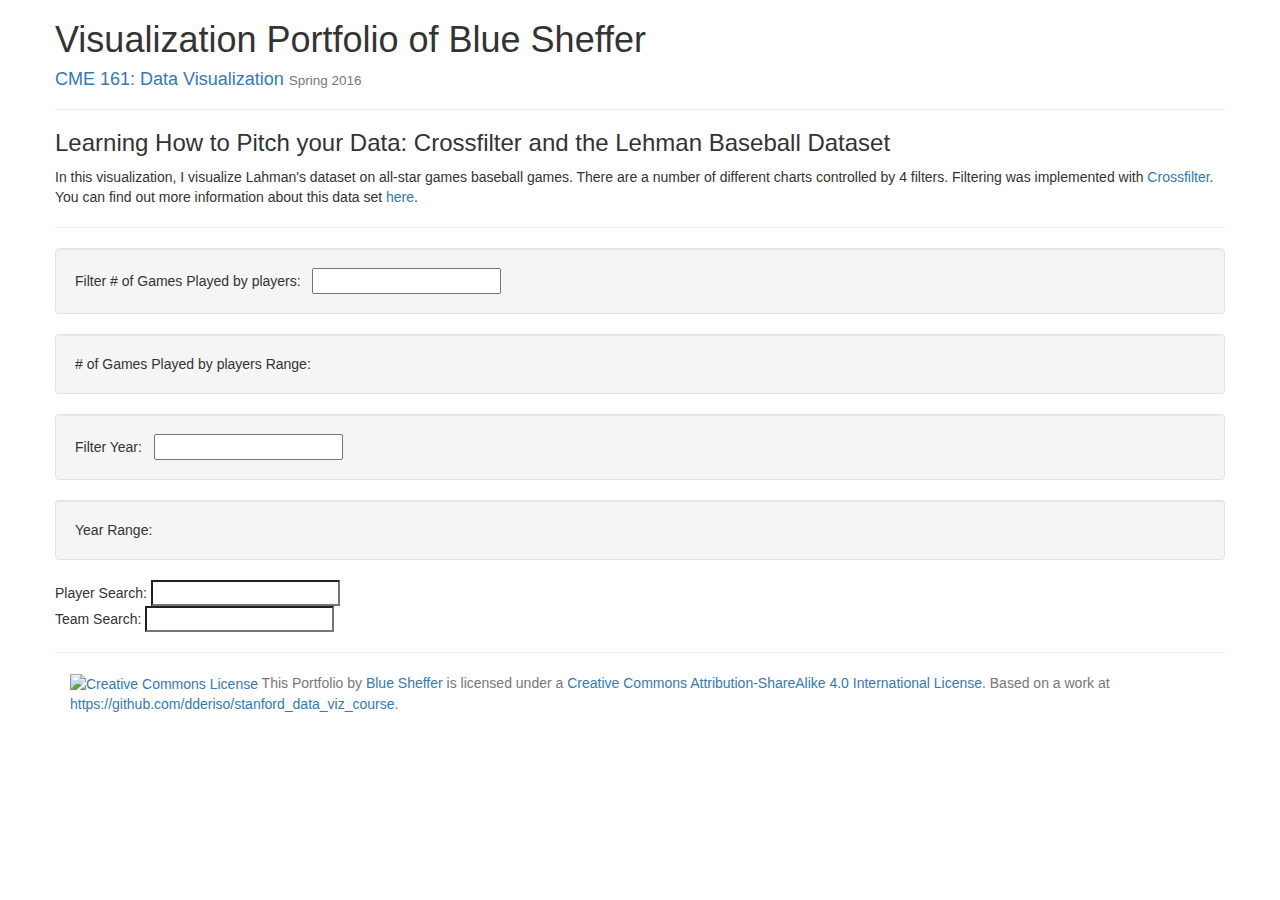
==== app/assets/html/baseball.html @ 3dcf01f3 "change homepage, finish assignment 3" ====
<!DOCTYPE html>
<html lang="en">
<head>
	<meta http-equiv="content-type" content="text/html; charset=UTF-8"> 
	<meta charset="utf-8">
	<title>CME 161 Data Visualization</title>

	<!-- site dependencies -->
	<link href="https://maxcdn.bootstrapcdn.com/bootstrap/3.3.1/css/bootstrap.min.css" rel="stylesheet">
	<link href="../../assets/css/slider_style.css" rel="stylesheet">
	<link href="../../assets/css/style.css" rel="stylesheet">
</head>
<body>
	<!-- begin wrap -->		
	<div id="wrap">

		<!-- begin container -->
		<div class="container">

			<!-- begin content -->
			<div id="content">

				<!-- begin row -->
				<div class="row">

					<!-- begin header -->
					<div class=".col-xs-12 .col-md-8">
						<h1>Visualization Portfolio of Blue Sheffer</h1>
						<h4><a href='http://www.datavizcourse.com/#/' target='_blank'>CME 161: Data Visualization</a> <small>Spring 2016</small></h4>
						<hr>
					</div>
					<!-- end header -->

					<!-- begin viz 1 -->
					<div class=".col-xs-12 .col-md-8" id="baseball">
						<h3>
							Learning How to Pitch your Data: Crossfilter and the Lehman Baseball Dataset
						</h3>

						<p>
							In this visualization, I visualize Lahman's 
							dataset on all-star games baseball 
							games. There are a number of different charts controlled by 4 filters. Filtering was implemented with <a href="https://github.com/crossfilter/crossfilter" target="_blank">Crossfilter</a>. You can find out 
							more information about this data set 
							<a href="http://www.seanlahman.com/baseball-archive/statistics/" target="_blank">
								here</a>.
							</p>

							<hr>

							<div class="well">
								Filter # of Games Played by players:&nbsp&nbsp
								<input id="cf_n_games_slider" type="text" />
							</div>

							<div class="well">
								# of Games Played by players Range:&nbsp&nbsp <span id="cf_n_games_slider_txt"></span>
							</div>

							<div class="well">
								Filter Year:&nbsp&nbsp
								<input id="cf_year_slider" type="text" />
							</div>

							<div class="well">
								Year Range:&nbsp&nbsp <span id="cf_year_slider_text"></span>
							</div>
							Player Search:
							<input type="search" id="cf_playerSearch">
							<br \> Team Search:
							<input type="search" id="cf_teamSearch">


							<hr>

						</div>
						

					</div>
					<!-- end row -->

				</div> 
				<!-- end content -->

			</div>
			<!-- end container -->

		</div>
		<!-- end wrap -->	

		<!-- begin footer -->
		<div id="footer">
			<div class="container">
				<p class="text-muted credit"><a rel="license" href="http://creativecommons.org/licenses/by-sa/4.0/"><img alt="Creative Commons License" style="border-width:0" src="../../assets/images/cc_80x15.png" /></a> <span xmlns:dct="http://purl.org/dc/terms/" href="http://purl.org/dc/dcmitype/InteractiveResource" property="dct:title" rel="dct:type">This Portfolio</span> by <a xmlns:cc="http://creativecommons.org/ns#" href="http://web.stanford.edu/~dderiso/cme151/" property="cc:attributionName" rel="cc:attributionURL">Blue Sheffer</a> is licensed under a <a rel="license" href="http://creativecommons.org/licenses/by-sa/4.0/">Creative Commons Attribution-ShareAlike 4.0 International License</a>. Based on a work at <a xmlns:dct="http://purl.org/dc/terms/" href="https://github.com/dderiso/stanford_data_viz_course" rel="dct:source">https://github.com/dderiso/stanford_data_viz_course</a>.</p>
			</div>
		</div>
		<!-- end footer -->

		<!-- dependencies -->
		<script src='../../assets/js/jquery.min.js'></script>
		<script src='../../assets/js/bootstrap-slider.js'></script>
		<script src='../../assets/js/d3.min.js'></script>
		<!-- <script src='https://cdnjs.cloudflare.com/ajax/libs/d3/3.5.17/d3.min.js'></script> -->
		<script src='https://cdnjs.cloudflare.com/ajax/libs/crossfilter/1.3.7/crossfilter.js'></script>

		<script src='../../assets/js/underscore-min.js'></script>

		<!-- custom scripts -->
		<script src='../../assets/js/baseball/baseball.js'></script>
	</body>
	</html>
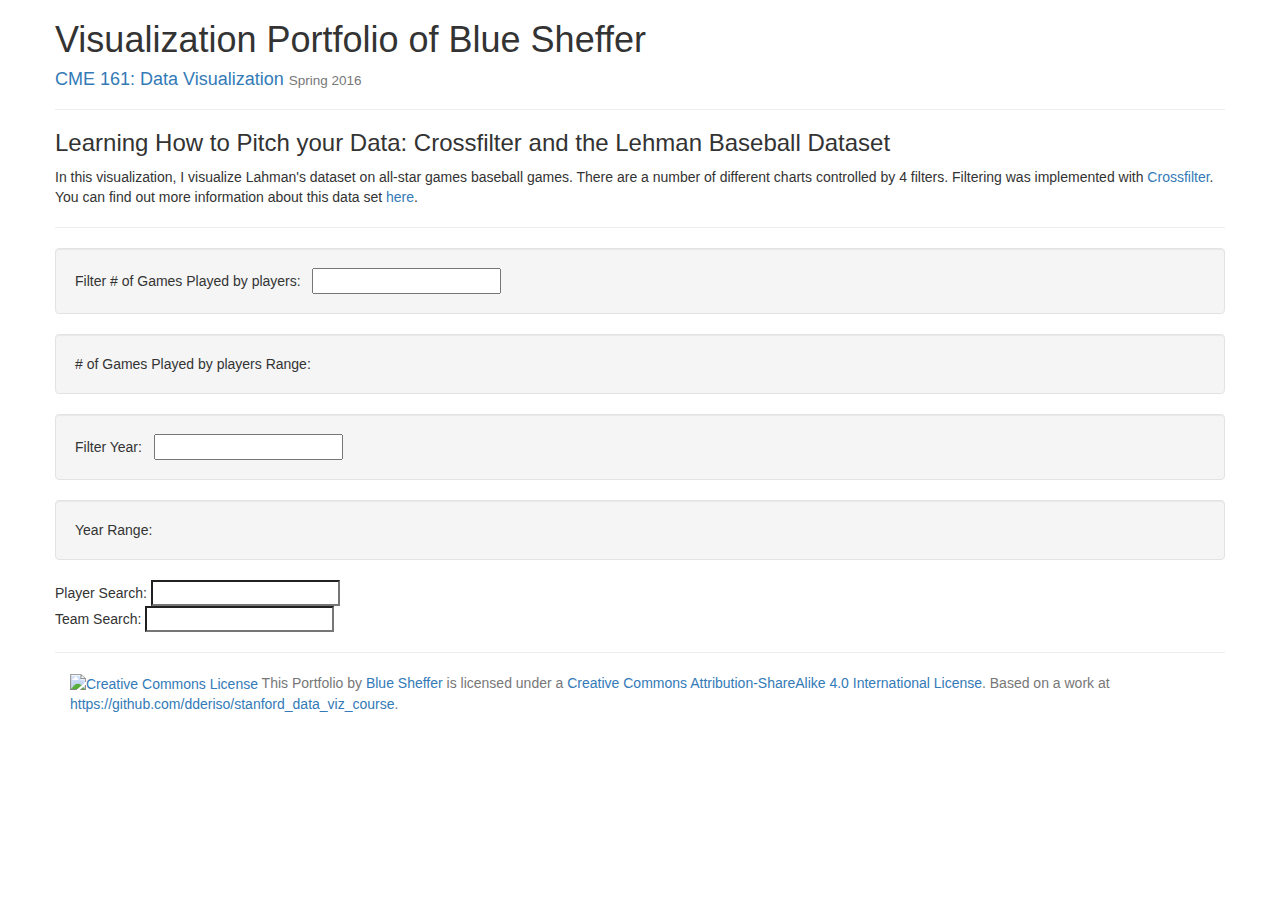
==== commit 621196e2: "fix directory structure" ====
--- a/app/assets/html/baseball.html
+++ b/app/assets/html/baseball.html
@@ -97,15 +97,15 @@
 		<!-- end footer -->
 
 		<!-- dependencies -->
-		<script src='../../assets/js/jquery.min.js'></script>
-		<script src='../../assets/js/bootstrap-slider.js'></script>
-		<script src='../../assets/js/d3.min.js'></script>
+		<script src='../../assets/js/libs/utils/jquery.min.js'></script>
+		<script src='../../assets/js/libs/utils/bootstrap-slider.js'></script>
+		<script src='../../assets/js/libs/renderers/d3.min.js'></script>
 		<!-- <script src='https://cdnjs.cloudflare.com/ajax/libs/d3/3.5.17/d3.min.js'></script> -->
 		<script src='https://cdnjs.cloudflare.com/ajax/libs/crossfilter/1.3.7/crossfilter.js'></script>
 
-		<script src='../../assets/js/underscore-min.js'></script>
+		<script src='../../assets/js/libs/utils/underscore-min.js'></script>
 
 		<!-- custom scripts -->
-		<script src='../../assets/js/baseball/baseball.js'></script>
+		<script src='../../assets/js/main/baseball.js'></script>
 	</body>
 	</html>